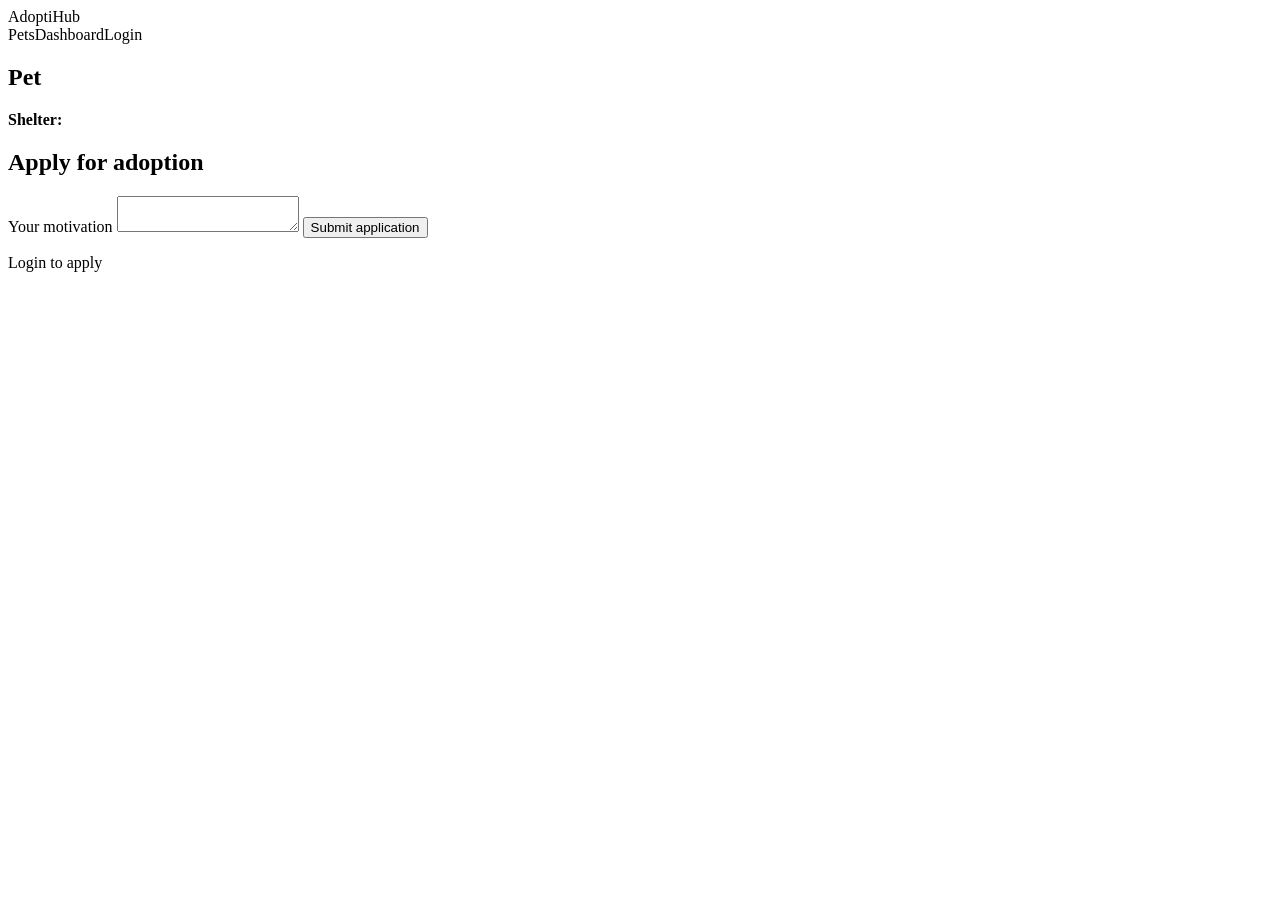
==== pet-adoption-platform/src/main/resources/templates/pets/detail.html @ 67500bb2 "initial commit" ====
<!DOCTYPE html>
<html lang="en" xmlns:th="http://www.thymeleaf.org" xmlns:sec="http://www.thymeleaf.org/extras/spring-security">
<head>
    <meta charset="UTF-8">
    <meta name="viewport" content="width=device-width, initial-scale=1.0">
    <title th:text="${pet.name} + ' - AdoptiHub'">Pet</title>
    <link rel="stylesheet" th:href="@{/css/app.css}">
</head>
<body>
<header class="topbar"><a class="brand" th:href="@{/}">AdoptiHub</a><nav class="nav"><a th:href="@{/pets}">Pets</a><a sec:authorize="isAuthenticated()" th:href="@{/dashboard}">Dashboard</a><a sec:authorize="isAnonymous()" th:href="@{/login}">Login</a></nav></header>
<main class="container">
    <div class="alert success" th:if="${success}" th:text="${success}"></div>
    <div class="alert error" th:if="${error}" th:text="${error}"></div>
    <section class="card">
        <span class="badge" th:classappend="' status-' + ${pet.status}" th:text="${pet.status}"></span>
        <h1 th:text="${pet.name}">Pet</h1>
        <p class="muted" th:text="${pet.species + ' / ' + pet.breed + ' / ' + pet.age + ' years'}"></p>
        <p th:text="${pet.story}"></p>
        <p><strong>Shelter:</strong> <span th:text="${pet.shelter.name + ', ' + pet.shelter.city}"></span></p>
    </section>
    <section class="card" style="margin-top:18px" sec:authorize="isAuthenticated()">
        <h2>Apply for adoption</h2>
        <form class="stack" th:action="@{/pets/{id}/apply(id=${pet.id})}" method="post">
            <label>Your motivation <textarea name="motivation" required minlength="20" maxlength="1200"></textarea></label>
            <button>Submit application</button>
        </form>
    </section>
    <p sec:authorize="isAnonymous()"><a class="btn" th:href="@{/login}">Login to apply</a></p>
</main>
</body>
</html>
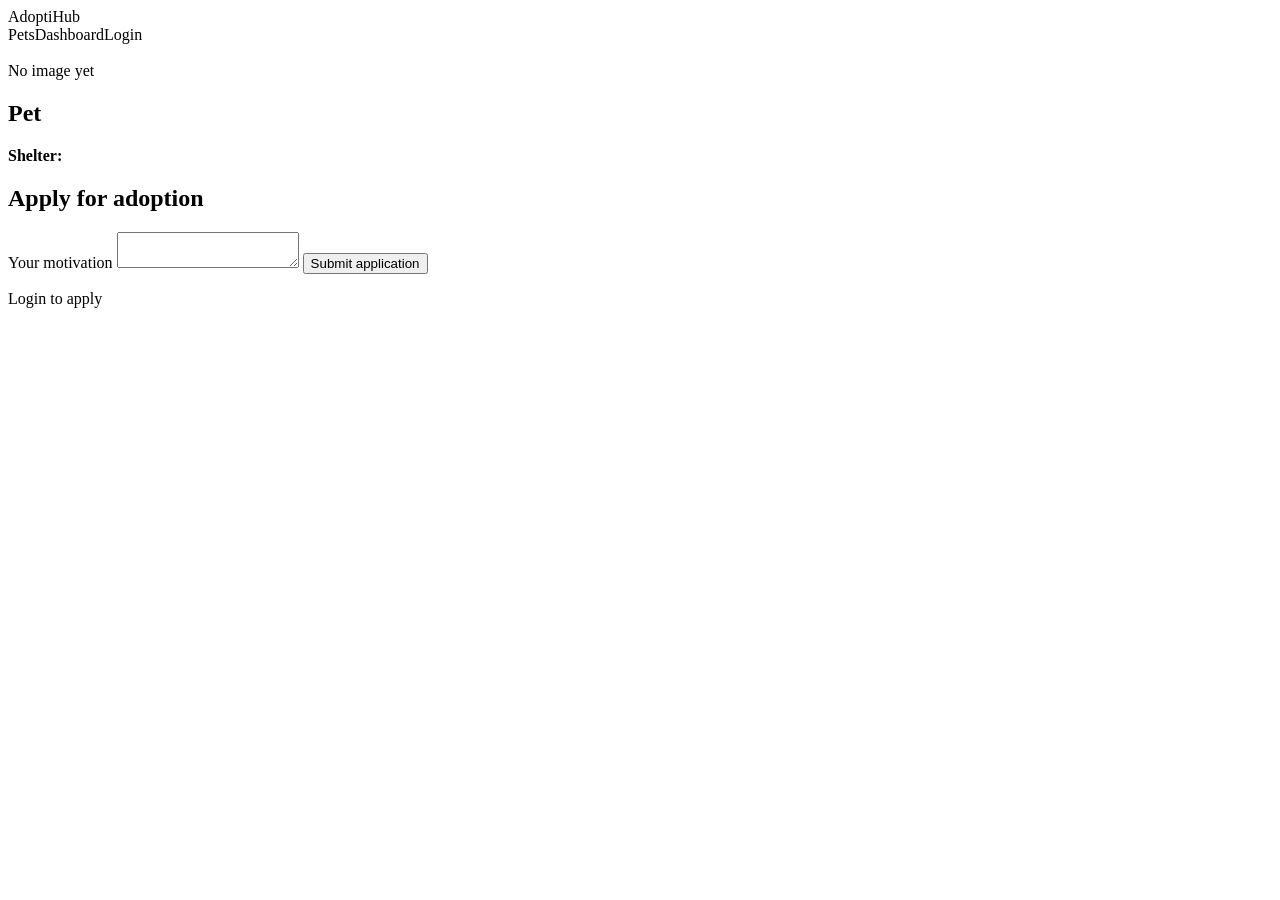
==== commit f9b0ec3c: "initial commit" ====
--- a/pet-adoption-platform/src/main/resources/templates/pets/detail.html
+++ b/pet-adoption-platform/src/main/resources/templates/pets/detail.html
@@ -12,6 +12,8 @@
     <div class="alert success" th:if="${success}" th:text="${success}"></div>
     <div class="alert error" th:if="${error}" th:text="${error}"></div>
     <section class="card">
+        <img class="pet-detail-image" th:if="${not #strings.isEmpty(pet.imageUrl)}" th:src="${pet.imageUrl}" th:alt="${pet.name}">
+        <div class="pet-detail-image pet-image-placeholder" th:unless="${not #strings.isEmpty(pet.imageUrl)}">No image yet</div>
         <span class="badge" th:classappend="' status-' + ${pet.status}" th:text="${pet.status}"></span>
         <h1 th:text="${pet.name}">Pet</h1>
         <p class="muted" th:text="${pet.species + ' / ' + pet.breed + ' / ' + pet.age + ' years'}"></p>
